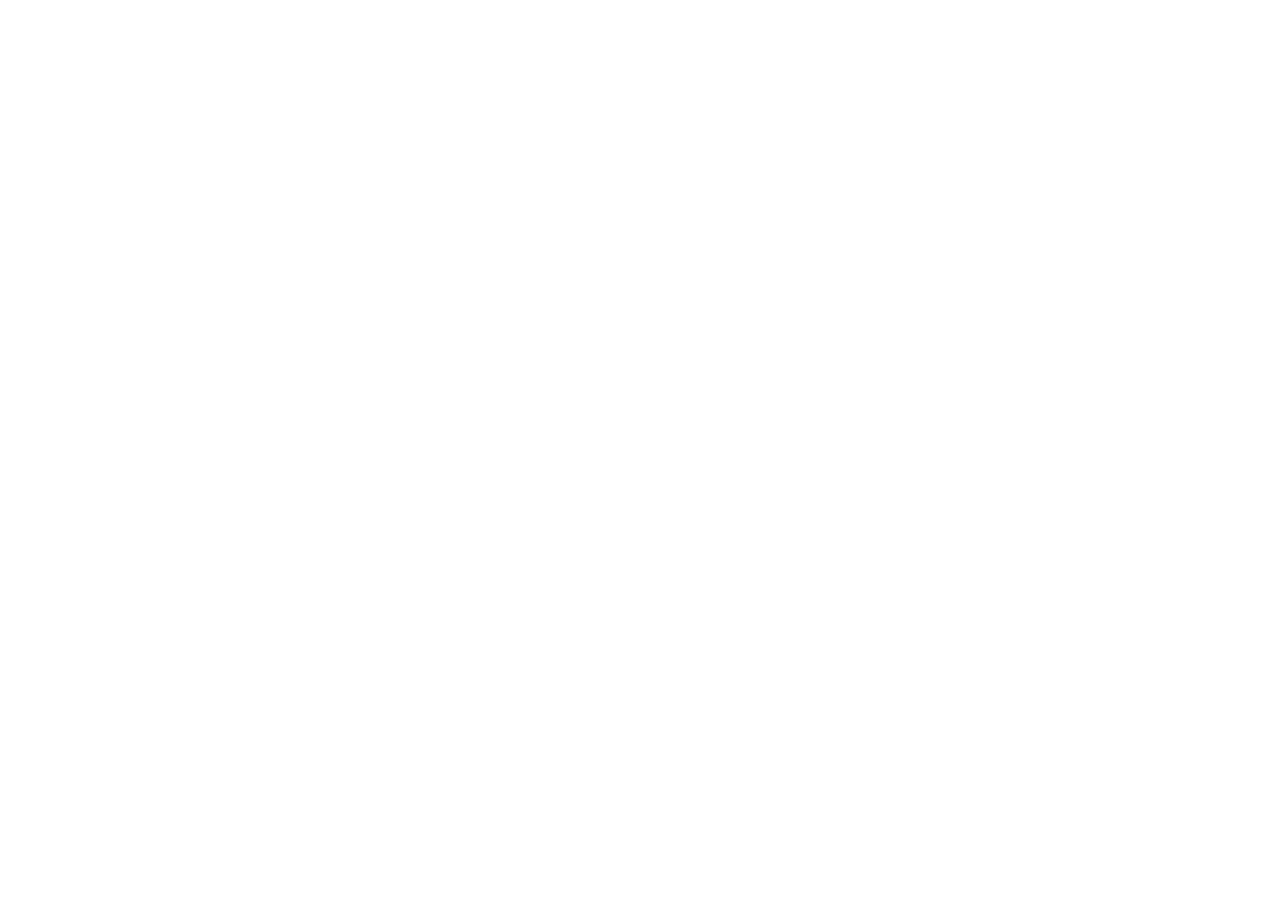
==== computer.html @ bea70876 "html" ====
<!DOCTYPE html>
<html lang="en">
<head>
    <meta charset="UTF-8">
    <meta http-equiv="X-UA-Compatible" content="IE=edge">
    <meta name="viewport" content="width=device-width, initial-scale=1.0">
    <title>Document</title>
</head>
<body>
    
</body>
</html>
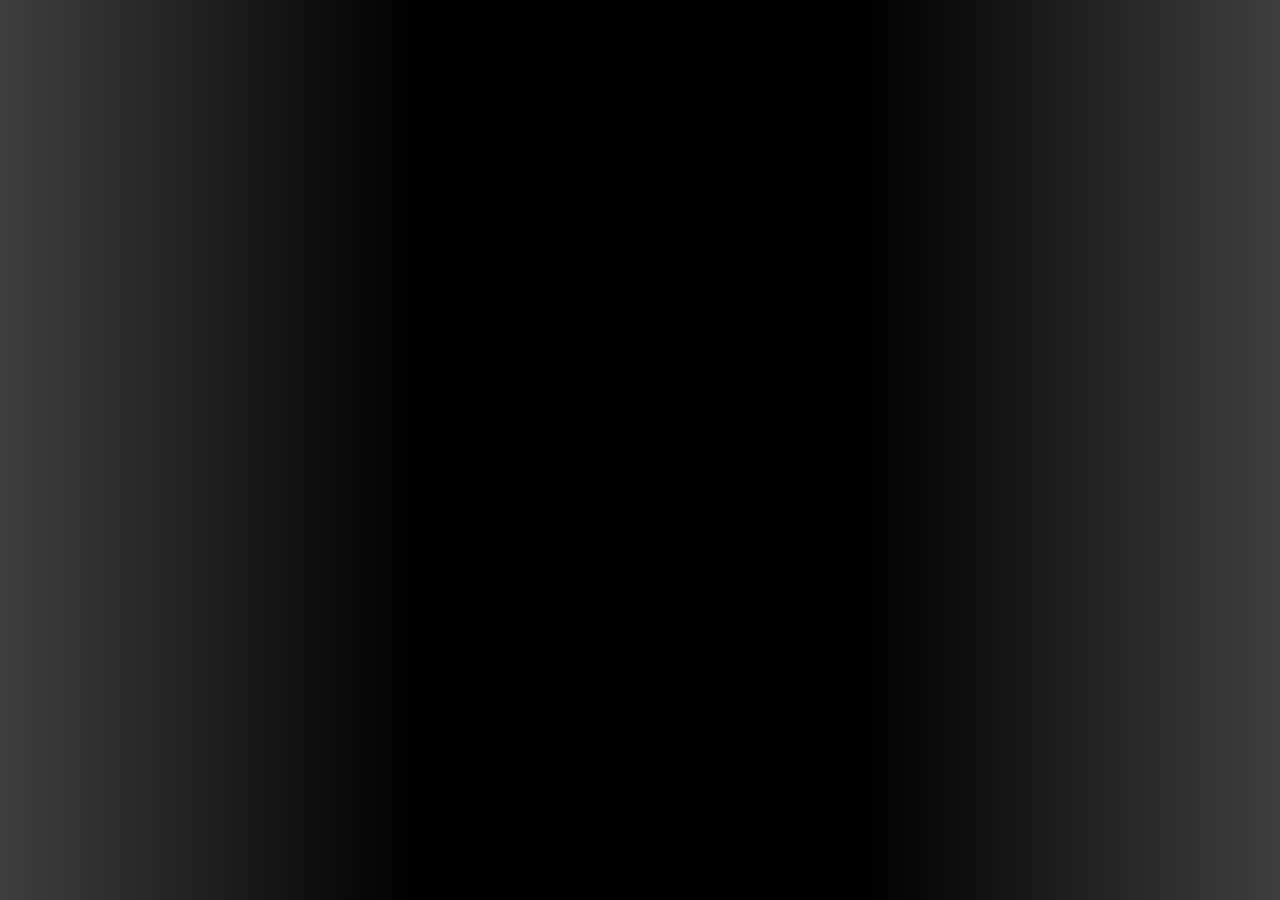
==== commit 1c17c8e9: "+phone and style" ====
--- a/computer.html
+++ b/computer.html
@@ -5,6 +5,14 @@
     <meta http-equiv="X-UA-Compatible" content="IE=edge">
     <meta name="viewport" content="width=device-width, initial-scale=1.0">
     <title>Document</title>
+    <link rel="stylesheet" href="./style.css">
+    <link rel="preconnect" href="https://fonts.gstatic.com" crossorigin>
+    <link href="https://fonts.googleapis.com/css2?family=Kaushan+Script&display=swap" rel="stylesheet">
+    <link rel="stylesheet" href="style.css">
+
+    <link href="https://unpkg.com/aos@2.3.1/dist/aos.css" rel="stylesheet">
+
+    <link rel="stylesheet" href="https://cdnjs.cloudflare.com/ajax/libs/animate.css/4.1.1/animate.min.css" />
 </head>
 <body>
     
--- a/style.css
+++ b/style.css
@@ -0,0 +1,47 @@
+body {
+    background: rgb(0,0,0);
+background: radial-gradient(circle, rgba(0,0,0,1) 0%, rgba(0,0,0,1) 35%, rgba(62,62,62,1) 100%);
+}
+
+.wix {
+    text-align: center;
+    color: white;  
+    width: 350px;
+    margin-left: 450px;
+    margin-right: 450px;
+}
+
+.wix-title {
+    text-align: center;
+    color: white;  
+    width: 350px;
+    margin-left: 450px;
+    margin-right: 450px;
+}
+
+.wix2 {
+    height: 465px;
+    width: 865px;
+    margin-left: 200px;
+    margin-right: 200px;
+}
+
+.main-text {
+    font-size: 40px;
+    color: rgb(237, 237, 237);
+    text-indent: 25px;
+}
+
+.pages_list {
+    display: flex;
+    justify-content: space-between;
+    list-style: none ;
+}
+
+.pages-link {
+    font-family: 'Kaushan Script';
+    text-decoration: none ;
+    text-shadow: 3px 1px 3px black;
+    font-size: 36px;
+    color: whitesmoke;
+  }--- a/style.css
+++ b/style.css
@@ -0,0 +1,47 @@
+body {
+    background: rgb(0,0,0);
+background: radial-gradient(circle, rgba(0,0,0,1) 0%, rgba(0,0,0,1) 35%, rgba(62,62,62,1) 100%);
+}
+
+.wix {
+    text-align: center;
+    color: white;  
+    width: 350px;
+    margin-left: 450px;
+    margin-right: 450px;
+}
+
+.wix-title {
+    text-align: center;
+    color: white;  
+    width: 350px;
+    margin-left: 450px;
+    margin-right: 450px;
+}
+
+.wix2 {
+    height: 465px;
+    width: 865px;
+    margin-left: 200px;
+    margin-right: 200px;
+}
+
+.main-text {
+    font-size: 40px;
+    color: rgb(237, 237, 237);
+    text-indent: 25px;
+}
+
+.pages_list {
+    display: flex;
+    justify-content: space-between;
+    list-style: none ;
+}
+
+.pages-link {
+    font-family: 'Kaushan Script';
+    text-decoration: none ;
+    text-shadow: 3px 1px 3px black;
+    font-size: 36px;
+    color: whitesmoke;
+  }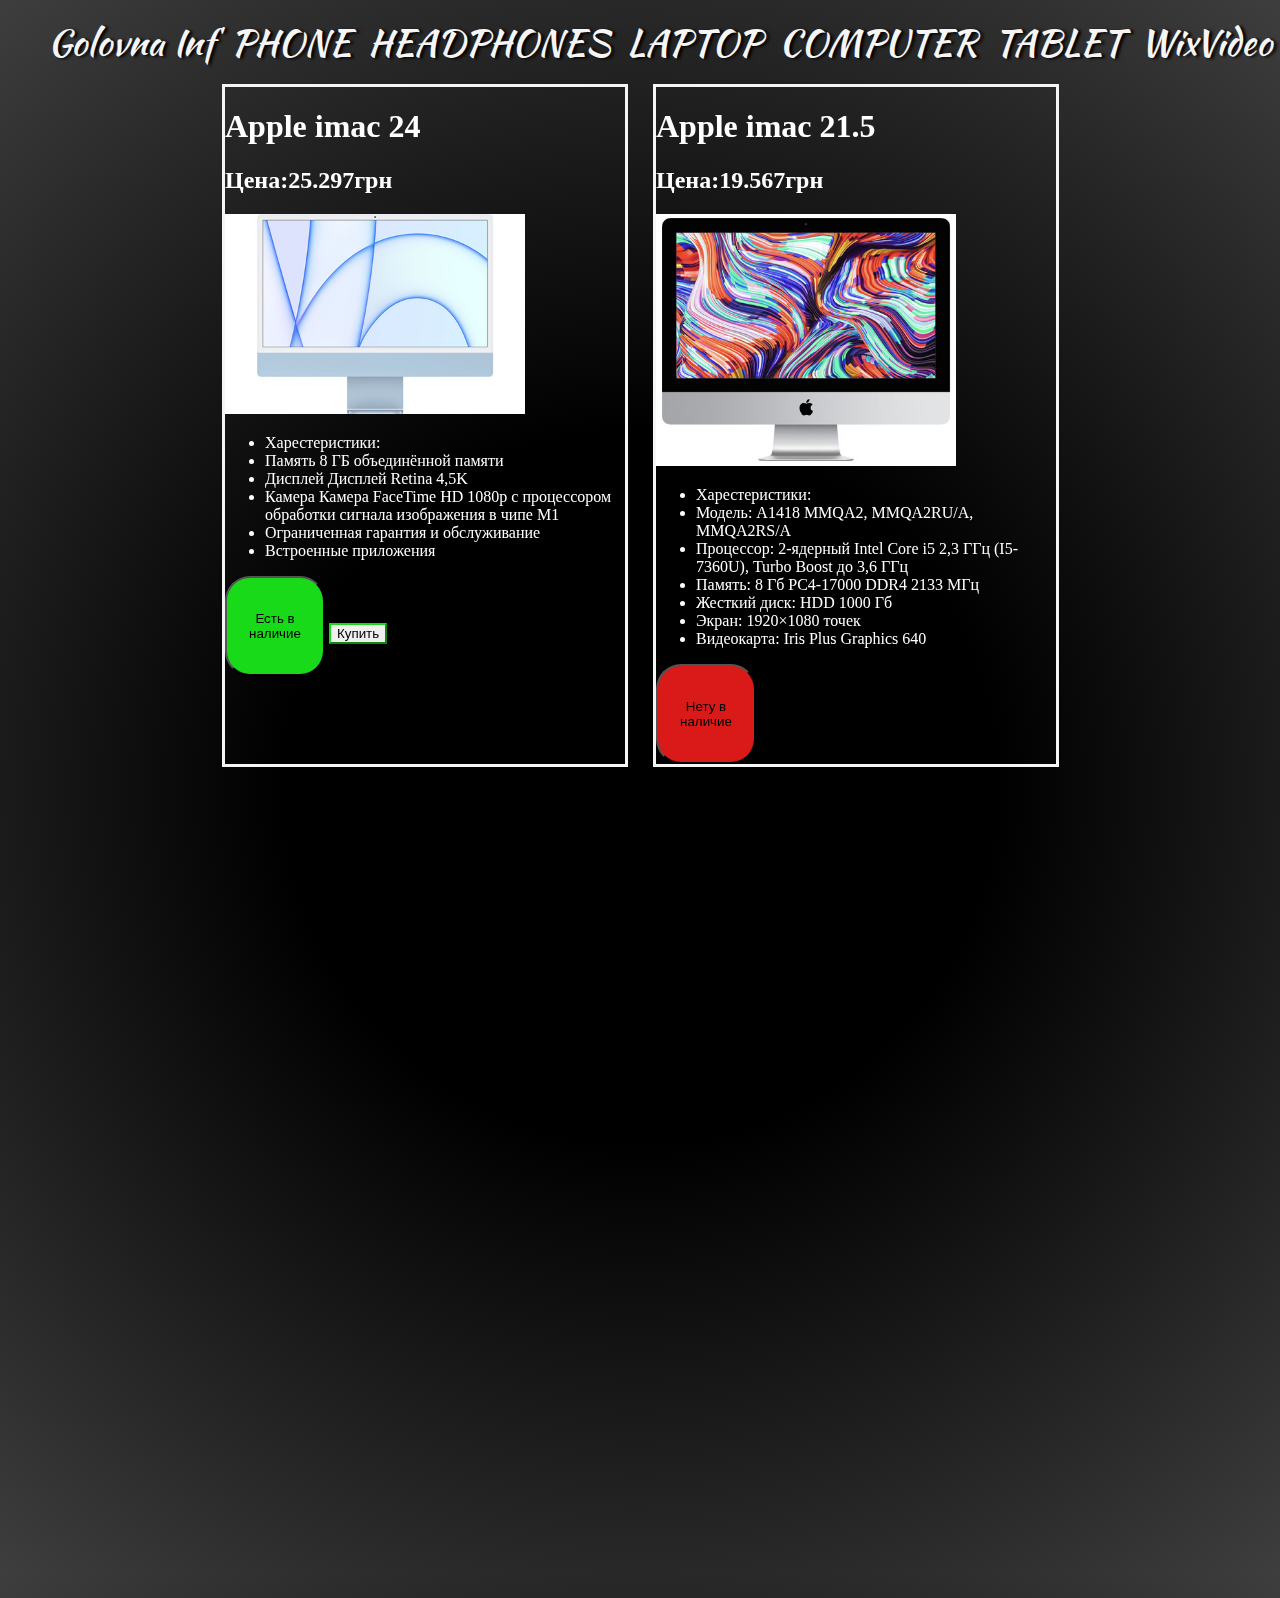
==== commit 8fdd256f: "finish" ====
--- a/computer.html
+++ b/computer.html
@@ -14,7 +14,155 @@
 
     <link rel="stylesheet" href="https://cdnjs.cloudflare.com/ajax/libs/animate.css/4.1.1/animate.min.css" />
 </head>
-<body>
-    
+<body class="body">
+    <header>
+        <ul class="pages_list">
+            <li class="pages_site">
+                <a href="./index.html" class="pages-link">Golovna Inf</a>
+            </li>
+            <li class="pages_site">
+                <a href="./phone.html" class="pages-link">PHONE</a>
+            </li>
+            <li class="pages_site">
+                <a href="./headphones.html" class="pages-link">HEADPHONES</a>
+            </li>
+            <li class="pages_site">
+                <a href="./laptop.html" class="pages-link">LAPTOP</a>
+            </li>
+            <li class="pages_site">
+                <a href="./computer.html" class="pages-link">COMPUTER</a>
+            </li>
+            <li class="pages_site">
+                <a href="./tablet.html" class="pages-link">TABLET</a>
+            </li>
+            <li class="pages-item">
+                <a href="./video.html" class="pages-link">WixVideo</a>
+            </li>
+        </ul>
+    </header>
+
+        <div class="wixshop">
+    <article class="main-article" data-aos="flip-left" data-aos-duration="1500">
+        <h1 class="text">Apple imac 24</h1>
+        <h2 class="text">Цена:25.297грн</h2>
+
+        <img src="Apple-imac-24.png" alt="Apple imac 24" width="300px" class="computer">
+
+        <ul class="text">
+
+            <li>Харестеристики:</li>
+
+            <li>Память 8 ГБ объединённой памяти</li>
+
+            <li>Дисплей Дисплей Retina 4,5K</li>
+
+            <li>Камера Камера FaceTime HD 1080p c процессором обработки сигнала изображения в чипе M1</li>
+
+            <li>Ограниченная гарантия и обслуживание</li>
+
+            <li>Встроенные приложения</li>
+
+
+        </ul>
+
+        <div class="overlay">
+            <button class="shop">Есть в наличие</button>
+            <button class="buy">Купить</button>
+        </div>
+    </article>
+
+    <article class="main-article" data-aos="flip-left" data-aos-duration="1500">
+        <h1 class="text">Apple imac 21.5</h1>
+        <h2 class="text">Цена:19.567грн</h2>
+
+        <img src="apple-imac-21.5.png" alt="Apple imac 21.5" width="300px" class="computer">
+
+        <ul class="text">
+
+            <li>Харестеристики:</li>
+
+            <li>Модель: A1418 MMQA2, MMQA2RU/A, MMQA2RS/A</li>
+
+            <li>Процессор: 2-ядерный Intel Core i5 2,3 ГГц (I5-7360U), Turbo Boost до 3,6 ГГц</li>
+
+            <li>Память: 8 Гб PC4-17000 DDR4 2133 МГц</li>
+
+            <li>Жесткий диск: HDD 1000 Гб</li>
+
+            <li>Экран: 1920×1080 точек</li>
+
+            <li>Видеокарта: Iris Plus Graphics 640</li>
+
+        </ul>
+
+        <div class="overlay">
+            <button class="noshop">Нету в наличие</button>
+        </div>
+    </article>
+
+    <article class="main-article" data-aos="flip-left" data-aos-duration="1500">
+        <h1 class="text">Apple imac 27 pro</h1>
+        <h2 class="text">Цена:22.438</h2>
+
+        <img src="apple-imac-27-pro.jpg" alt="Apple imac 27 pro" width="300px" class="computer">
+
+        <ul>
+
+            <li>Харестеристики:</li>
+
+            <li>Дисплей 5К Retina (5120×2880 точек)</li>
+
+            <li>8-ядерный процессор Intel® Core™Xeon 3,2 ГГц</li>
+
+            <li>Оперативная память до 512 Гб</li>
+
+            <li>8 Гб видеопамяти</li>
+
+        </ul>
+
+        <div class="overlay">
+            <button class="shop">Есть в наличие</button>
+            <button class="buy">Купить</button>
+        </div>
+    </article>
+
+    <article class="main-article" data-aos="flip-left" data-aos-duration="1500">
+        <h1 class="text">Mi-2017 Apple iMac</h1>
+        <h2 class="text">Цена:17.756грн</h2>
+
+        <img src="Mi-2017-Apple-iMac.jpg" alt="Mi-2017 Apple iMac" width="300px" class="computer">
+
+        <ul class="text">
+
+            <li>Харестеристики:</li>
+
+            <li>Retina 5K</li>
+
+            <li>27-inch (diagonal) Retina 5K</li>
+
+            <li>3.4GHz Quad-core Intel Core i5 (Turbo Boost up to 3.8GHz)</li>
+
+            <li>3.5GHz quad-core Intel Core i5 (Turbo Boost to 4.1GHz)
+                Configurable to 4.2GHz quad-core Intel Core i7</li>
+
+            <li>8GB (two 4GB) of 2400MHz DDR4 memory; four SO-DIMM slots, user accessible
+                Configurable to 16GB or 32GB</li>
+
+            <li>8GB (two 4GB) of 2400MHz DDR4 memory; four SO-DIMM slots, user accessible
+                Configurable to 16GB, 32GB, or 64GB</li>
+
+        </ul>
+
+        <div class="overlay">
+            <button class="shop">Есть в наличие</button>
+            <button class="buy">Купить</button>
+        </div>
+    </article>
+
+    <script src="https://unpkg.com/aos@2.3.1/dist/aos.js"></script>
+    <script>
+        AOS.init();
+    </script>
+
 </body>
 </html>--- a/style.css
+++ b/style.css
@@ -44,4 +44,41 @@
     text-shadow: 3px 1px 3px black;
     font-size: 36px;
     color: whitesmoke;
+  }
+
+  .main-article {
+    border: 3px solid whitesmoke;
+    width: 400px;
+  }
+
+  .text {
+    color: white;
+  }
+
+  .wixshop {
+    display: flex;
+    flex-wrap: wrap;
+    gap: 25px;
+    justify-content: center;    
+  }
+
+  .shop {
+    background-color: rgb(25, 218, 25);
+    color: rgb(0, 0, 0);
+    width: 100px;
+    height: 100px;
+    border-radius: 25%;
+  }
+
+  .buy {
+    border-color: rgb(25, 218, 25);
+    color:black;
+  }
+
+  .noshop {
+    background-color: rgb(218, 25, 25);
+    color: rgb(0, 0, 0);
+    width: 100px;
+    height: 100px;
+    border-radius: 25%;
   }--- a/style.css
+++ b/style.css
@@ -44,4 +44,41 @@
     text-shadow: 3px 1px 3px black;
     font-size: 36px;
     color: whitesmoke;
+  }
+
+  .main-article {
+    border: 3px solid whitesmoke;
+    width: 400px;
+  }
+
+  .text {
+    color: white;
+  }
+
+  .wixshop {
+    display: flex;
+    flex-wrap: wrap;
+    gap: 25px;
+    justify-content: center;    
+  }
+
+  .shop {
+    background-color: rgb(25, 218, 25);
+    color: rgb(0, 0, 0);
+    width: 100px;
+    height: 100px;
+    border-radius: 25%;
+  }
+
+  .buy {
+    border-color: rgb(25, 218, 25);
+    color:black;
+  }
+
+  .noshop {
+    background-color: rgb(218, 25, 25);
+    color: rgb(0, 0, 0);
+    width: 100px;
+    height: 100px;
+    border-radius: 25%;
   }